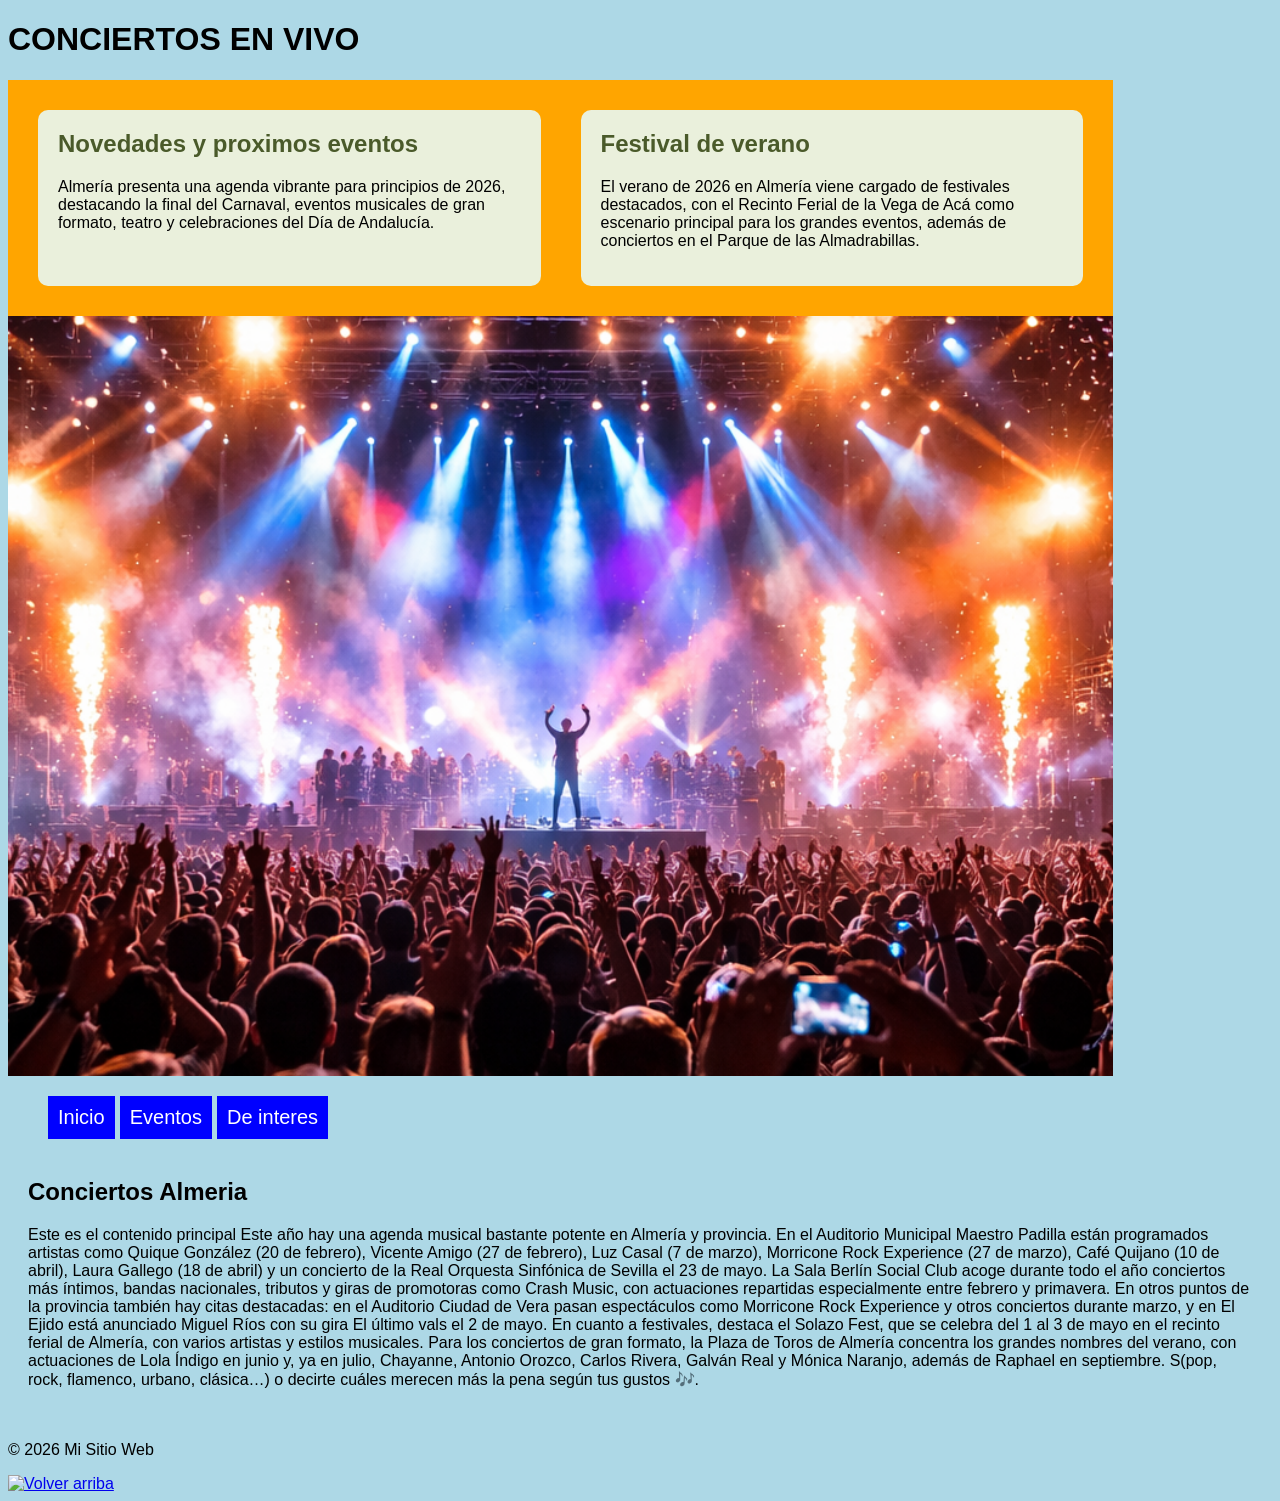
==== index.html @ 9e938a8b "Add files via upload" ====
﻿<!DOCTYPE html>

<html lang="es">
<head>
    <meta charset="utf-8" />
    <!-- descripcion paralos buscadores   -->
 <meta name="description" content="Web para conocer los espectaculos de musica de almeria">
 <!-- palabras clave para los buscadores   -->
  <meta name="keywords" content="conciertos, almeria, musica, espectaculos">
  <!-- texto ventana   -->
  <meta name="author" content="Miguel Angel">
  <!--texto ventana -->
    <title>Eventos</title>
    <!-- para cargar los estilos de la hoja CSS -->
    <link rel="stylesheet" href="Estilos/StyleSheet2.css">
</head>
<body>
<div id="inicio"></div>
<h1>CONCIERTOS EN VIVO</h1>
<div class="contenedor">
<header>
<h2> Novedades y proximos eventos </h2>
<p> Almería presenta una agenda vibrante para principios de 2026, destacando la final del Carnaval, eventos musicales de gran formato, teatro y celebraciones del Día de Andalucía.  </p>
</header>

<header>
<h2> Festival de verano </h2>
<p>El verano de 2026 en Almería viene cargado de festivales destacados, con el Recinto Ferial de la Vega de Acá como escenario principal para los grandes eventos, además de conciertos en el Parque de las Almadrabillas. </p>
</header>

</div>
<img src="Imagen.png" width="1105">
<!-- menu -->
<nav>
<ul>
<li><a href="#"index.html">Inicio</a></li>
<li><a href="#"paginas/eventos.html">Eventos</a></li>
<li><a href="paginas/HTMLPage2.html">De interes</a></li>
</ul>
</nav>
<main>
  <h2>Conciertos Almeria</h2>
  <p>Este es el contenido principal Este año hay una agenda musical bastante potente en Almería y provincia. En el Auditorio Municipal Maestro Padilla están programados artistas como Quique González (20 de febrero), Vicente Amigo (27 de febrero), Luz Casal (7 de marzo), Morricone Rock Experience (27 de marzo), Café Quijano (10 de abril), Laura Gallego (18 de abril) y un concierto de la Real Orquesta Sinfónica de Sevilla el 23 de mayo.

La Sala Berlín Social Club acoge durante todo el año conciertos más íntimos, bandas nacionales, tributos y giras de promotoras como Crash Music, con actuaciones repartidas especialmente entre febrero y primavera.

En otros puntos de la provincia también hay citas destacadas: en el Auditorio Ciudad de Vera pasan espectáculos como Morricone Rock Experience y otros conciertos durante marzo, y en El Ejido está anunciado Miguel Ríos con su gira El último vals el 2 de mayo.

En cuanto a festivales, destaca el Solazo Fest, que se celebra del 1 al 3 de mayo en el recinto ferial de Almería, con varios artistas y estilos musicales.

Para los conciertos de gran formato, la Plaza de Toros de Almería concentra los grandes nombres del verano, con actuaciones de Lola Índigo en junio y, ya en julio, Chayanne, Antonio Orozco, Carlos Rivera, Galván Real y Mónica Naranjo, además de Raphael en septiembre.

S(pop, rock, flamenco, urbano, clásica…) o decirte cuáles merecen más la pena según tus gustos 🎶.</p>
</main>
<footer>
  <p>© 2026 Mi Sitio Web</p>
</footer>
<a href="#inicio">
<img src="imagenes/Imagen.png"
alt="Volver arriba" width="50"
</a>
<section>
<article>
</article>
<article>
</article>
</section>
<aside>

</aside>


</body>
</html>
---- Estilos/StyleSheet2.css ----
﻿body
{
	background-color:Sky blue
	margin:0;
	font-family: Arial, sans-serif;
}
.contenedor
{
	display:flex;
	gap:20px; /* espacio entre los cuadros */
	padding:20px;
width:1065px;
background:orange;
}
/* Mis cajas */
.contenedor header {
background-color:#eaf0dc;
border-radius: 10px;
padding: 20px;
flex:1;
}
/* Titulos */
.contenedor header h2 {
margin-top:0;
color:#4a5a2a;
}
}
img
{
	width:110%;
	
}
header
{
	/*width:95%;*/
	margin:10px;
background:orange;
border-radius:20px;

}
header img
{
width:100%;
}
header h1
{text-align:center;
padding: 40px;
border: 4px solid black;
width:50%

}

text-align:center;
/*padding: 10px;*/
border: 4px solid black
width:80%;}
nav ul{
list-style-type: none; /* Quita los puntos */
padding:0; /* quita espacio raro a la izquierda */
margin:0;

}
nav ul li
{
	float:left;
	margin-right:5px;
	list-style: none;
}
nav ul li a{
	display: block;
	text-decoration:none;
	background:blue;
	color:white;
	font-size: 20px;
	padding: 10px;
	

}
nav ul li a:hover {
background-color: darkblue;
}
nav {
overflow: hidden;
}
body{
background-color: lightblue;
}
main{
max-wdth:1100px;
margin:auto;
padding:20px;
}
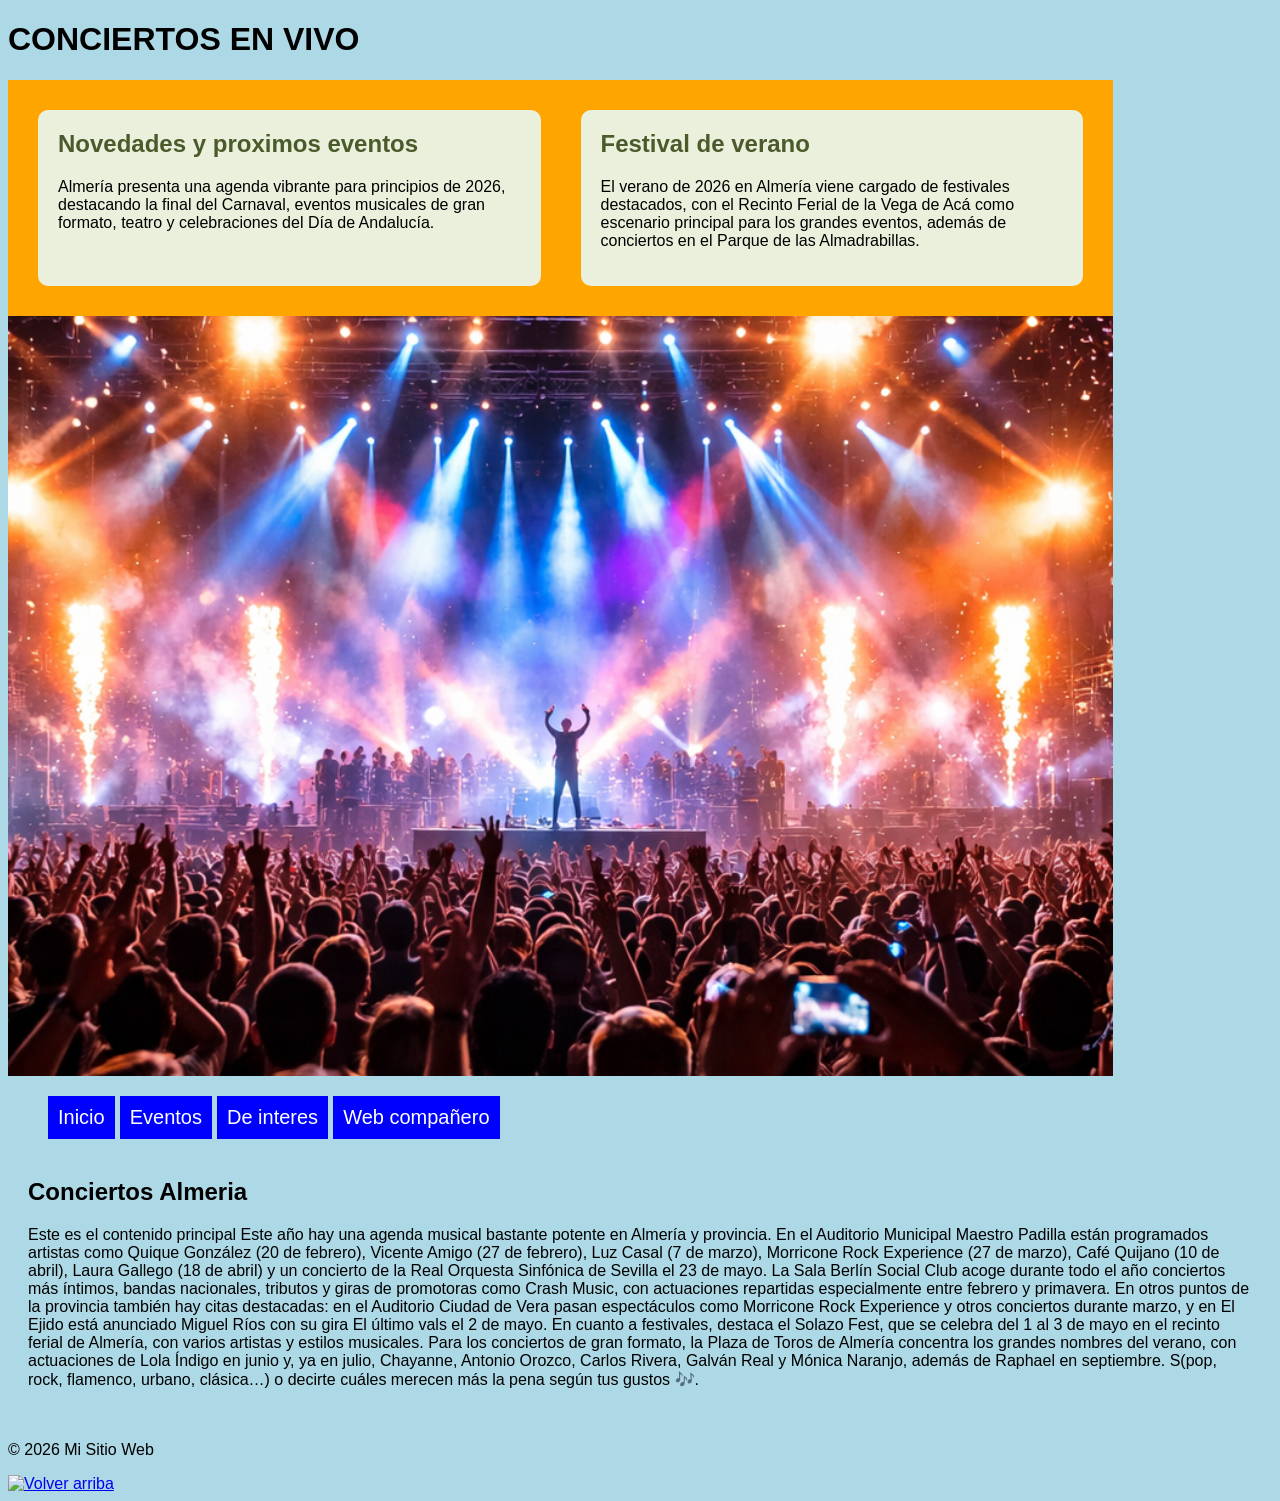
==== commit de5ecb45: "Fix HTML structure and add missing links" ====
--- a/index.html
+++ b/index.html
@@ -36,6 +36,7 @@
 <li><a href="#"index.html">Inicio</a></li>
 <li><a href="#"paginas/eventos.html">Eventos</a></li>
 <li><a href="paginas/HTMLPage2.html">De interes</a></li>
+    <li><a href="https://izantovarr.github.io/WebGuepardo/">Web compañero</a></li>
 </ul>
 </nav>
 <main>
@@ -71,4 +72,5 @@
 
 
 </body>
-</html>+
+</html>
